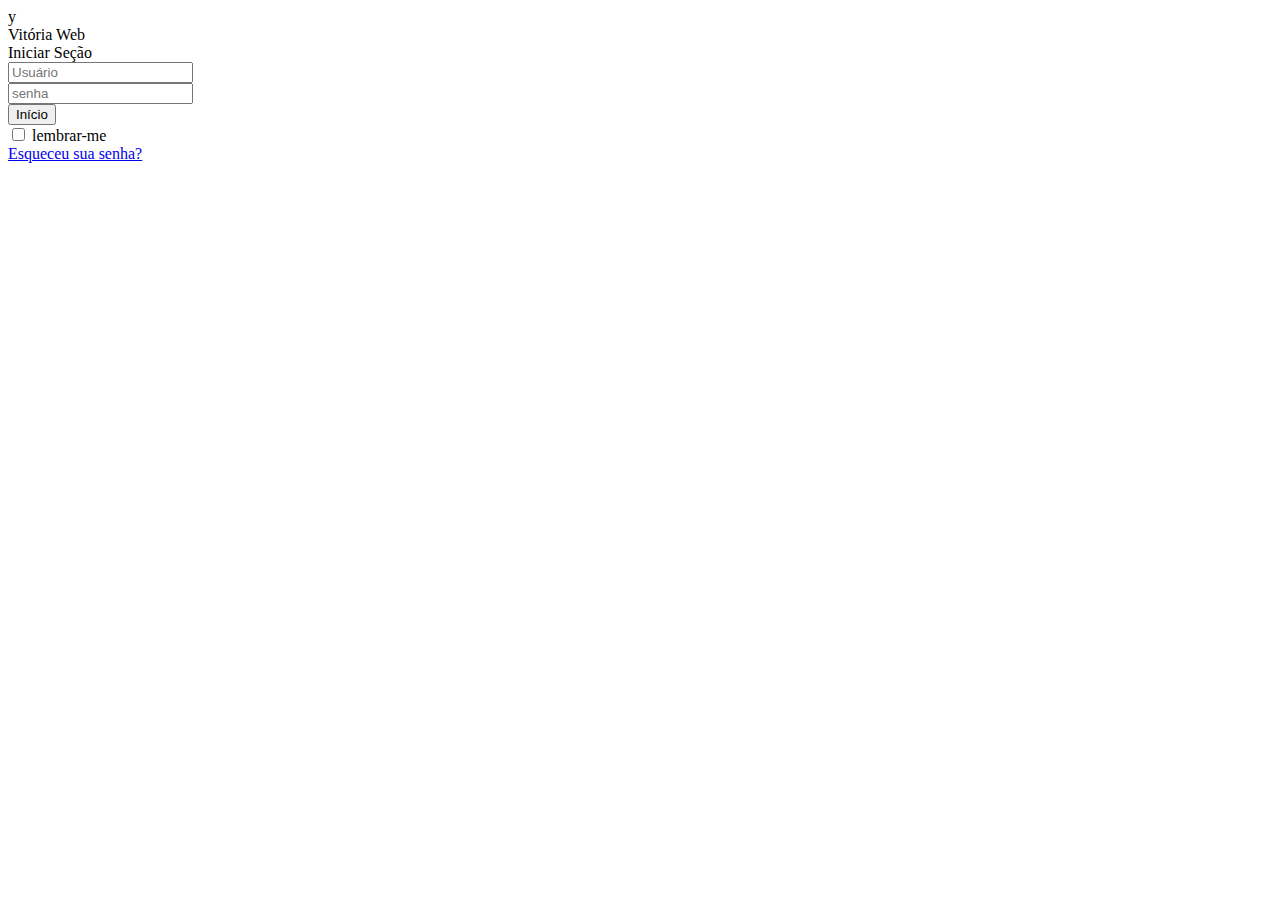
==== index.html @ b0d3a8a5 "Create index.html" ====
<!DOCTYPE html>
<html lang="pt-br">
<head>
    <meta charset="UTF-8">
    <meta http-equiv="X-UA-Compatible" content="IE=edge">
    <meta name="viewport" content="width=device-width, initial-scale=1.0">
    <title>Document</title>
    <link href="style.css" rel="stylesheet">
</head>y
<body>
    <div class="box">
        <div class="container">
            <div class="top-header">
                <span> Vitória Web</span>
                <header>Iniciar Seção</header>
    </div>

    <div class="input-field">
        <input type="text" class="input" placeholder="Usuário" required>
        <i class="bx bx-user"></i>
    </div>
    <div class="input-field">
        <input type="password" class="input" placeholder="senha" required>
        <i class="bx bx-lock-all"></i>
    </div>
    <div class="input-field">
        <input type="submit" class="submit" value="Início">
    </div>
    <div class="bottom">
        <div class="esquerda">
            <input type="checkbox" id="check">
            <label for="check"> lembrar-me</label>
            </div>
                <div class="direita">
            <label><a href="#">Esqueceu sua senha?</a></label>
                </div>
            </div>
        </div>
    </div>
</body>
</html>
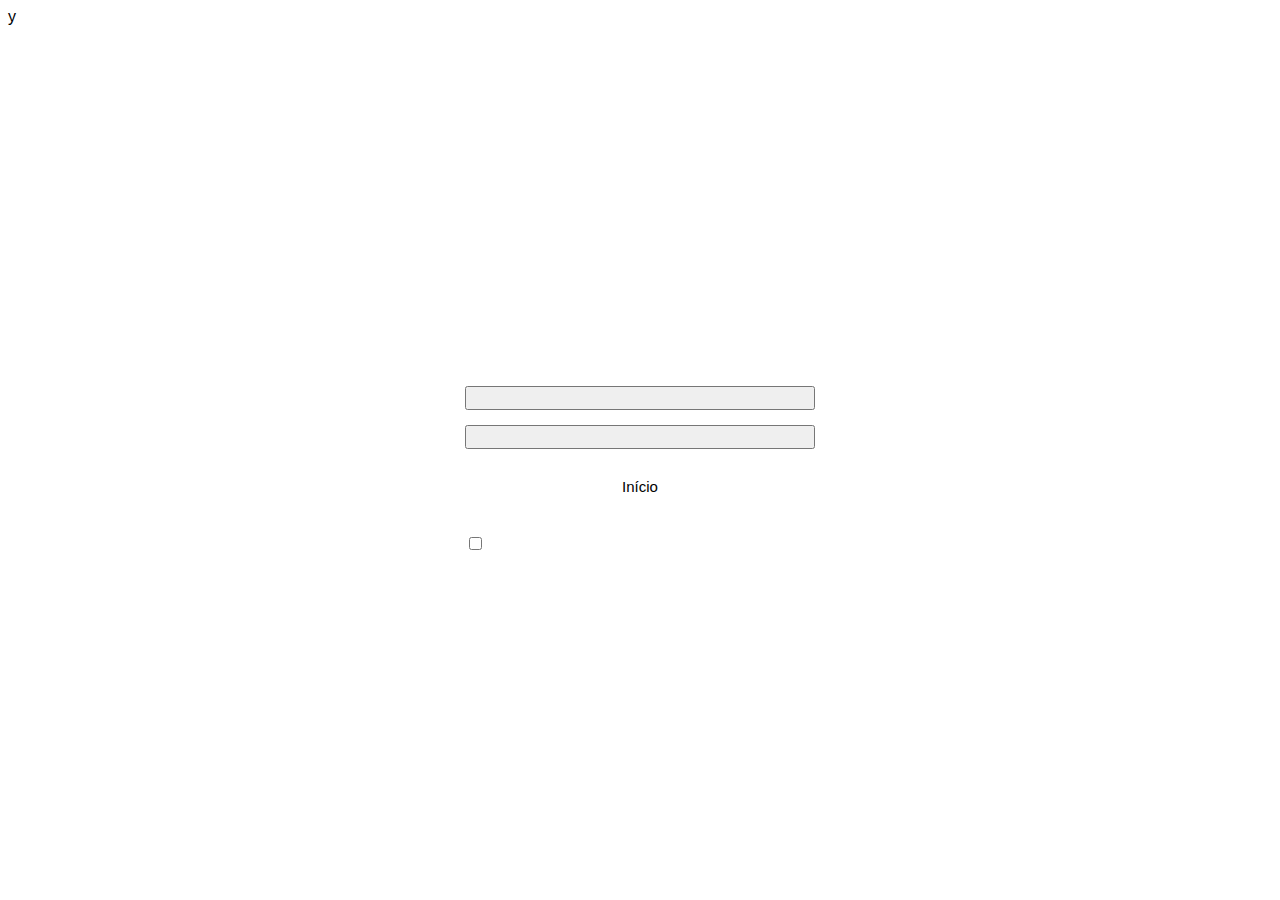
==== commit b91e84b9: "Update index.html" ====
--- a/index.html
+++ b/index.html
@@ -1,3 +1,4 @@
+
 <!DOCTYPE html>
 <html lang="pt-br">
 <head>
@@ -16,15 +17,15 @@
     </div>
 
     <div class="input-field">
-        <input type="text" class="input" placeholder="Usuário" required>
+        <input type="button" class="1" placeholder="usuario" required>
         <i class="bx bx-user"></i>
     </div>
     <div class="input-field">
-        <input type="password" class="input" placeholder="senha" required>
+        <input type="button" class="oi" placeholder="usuario" required>
         <i class="bx bx-lock-all"></i>
     </div>
     <div class="input-field">
-        <input type="submit" class="submit" value="Início">
+        <input type="button" class="submit" value="Início">
     </div>
     <div class="bottom">
         <div class="esquerda">
--- a/style.css
+++ b/style.css
@@ -0,0 +1,90 @@
+*{/* isso é a pergunta esqueceu da senha e o lembre-me*/
+    font-family: 'poppins', sans-serif;
+    font-size: medium;
+}
+body{
+    background-image:url(imagem/fundo.jpg);
+    background-size: cover;
+    background-repeat: no-repeat;
+    background-position: center;
+    background-attachment: fixed;
+}
+.box{/*isso é o grid eu acho*/
+    display: flex;
+    justify-content: center;
+    align-items: center;
+    min-height: 90vh;
+}
+.container{/*isso é tipo a "mae" */
+    display: flex;
+    width: 350px;
+    flex-direction: column;
+    padding: 0 15px 0 15px;
+}
+span{/*vitoria web*/
+    color: #fff;
+    font-size:large;
+    display: flex;
+    justify-content: center;
+    padding: 10px 0 15px 0;
+}
+header{/* aqui é onde mexe na parte onde ta escrito iniciar seção*/
+    color: #fff;
+    font-size: 89%;
+    display: flex;
+    justify-content: center;
+    padding: 0 0 15px 0;
+}
+.input-field{/*sao tipo os botoes a parte do usuario e da senha, esse em especifico é o do usuario*/
+    display: flex;
+    flex-direction: column;
+    margin-bottom: 15px;
+}
+.input-field .input{/*essa é da senha*/
+    height: 45px;
+    width: 87%;
+    border: none;
+    outline: none;
+    border-radius: 30px;
+    color: #fff;
+    padding: 0 0 0 42px;
+    background: rgba(255,255,255,01);
+}
+i{
+    position: relative;
+    top: -31px;
+    left: 17px;
+    color: #fff;
+}
+::-webkit-input-placeholder{/*fornecer ao usuário uma dica que descreve o valor esperado em um dado campo de entrada*/
+    color: #fff;
+}
+.submit{/*é quando voce escreveu e depois aperta o enter*/
+    border: none;
+    border-radius: 30px;
+    font-size: 15px;
+    height: 45px;
+    outline: none;
+    width: 100%;
+    background: rgba(255,255,255,07);
+    cursor: pointer;/*para mudar o estilo do cursor*/
+    transition: 3s;
+}
+.submit:hover{
+    box-shadow: 1px 5px 7px rgba(0,0,0,0.2);
+}
+.bottom{/*botao*/
+    display: flex;
+    flex-direction: row;
+    justify-content: space-between;
+    font-size: small;
+    color: #fff;
+    margin-top: 10px;
+}
+.esquerda{
+    display: flex;
+}
+label a{
+    color:#fff;
+    text-decoration: none;
+}
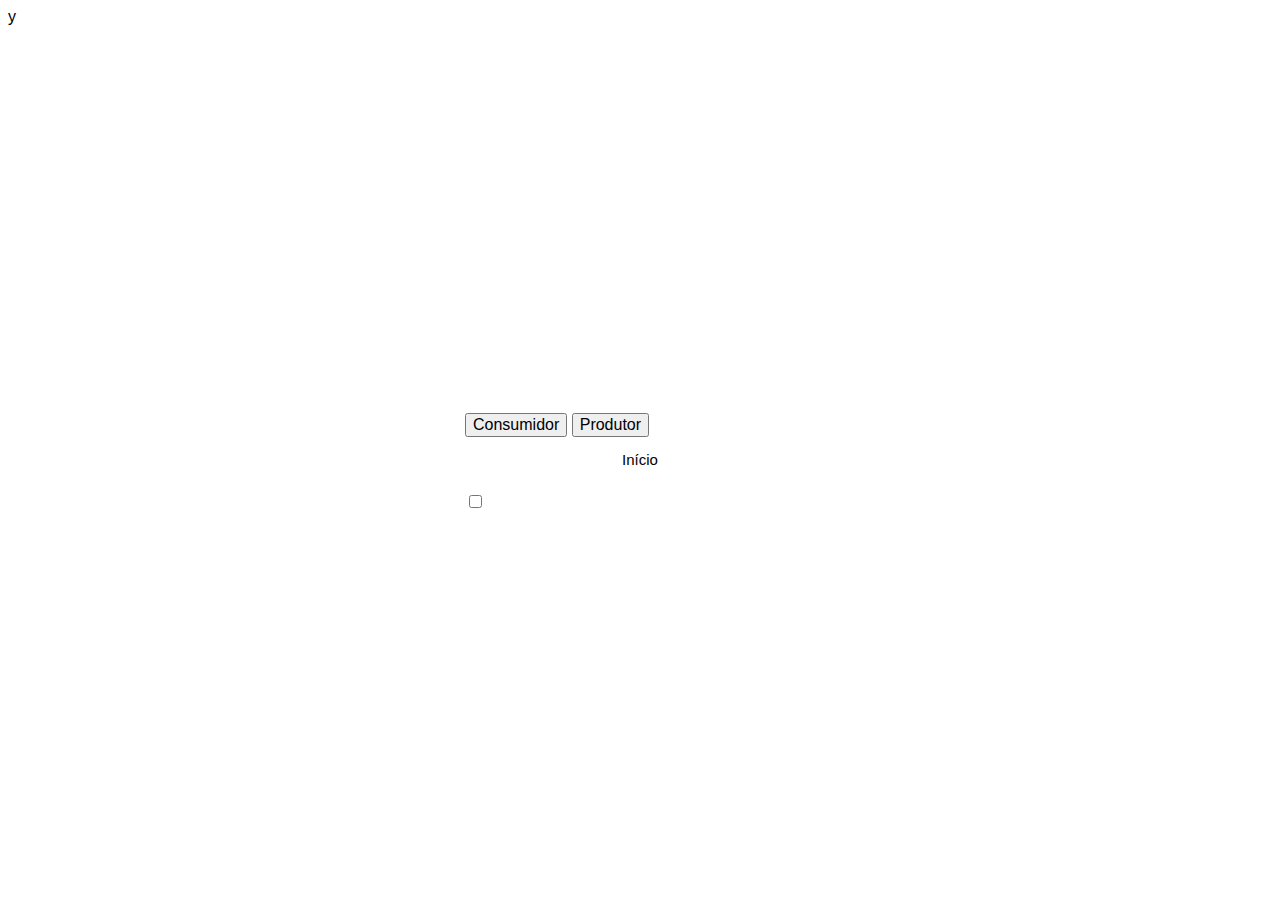
==== commit fa7f5f16: "Update index.html" ====
--- a/index.html
+++ b/index.html
@@ -1,3 +1,4 @@
+
 
 <!DOCTYPE html>
 <html lang="pt-br">
@@ -15,28 +16,20 @@
                 <span> Vitória Web</span>
                 <header>Iniciar Seção</header>
     </div>
-
-    <div class="input-field">
-        <input type="button" class="1" placeholder="usuario" required>
-        <i class="bx bx-user"></i>
+    <div >
+      <input  class=" primeiro" type="button" value="Consumidor">
+        <input class="segundo"  type="button" value="Produtor">
     </div>
     <div class="input-field">
-        <input type="button" class="oi" placeholder="usuario" required>
-        <i class="bx bx-lock-all"></i>
-    </div>
-    <div class="input-field">
-        <input type="button" class="submit" value="Início">
-    </div>
+        <a href="inicial.html"><input type="button" class="submit" value="Início"></a>
     <div class="bottom">
         <div class="esquerda">
-            <input type="checkbox" id="check">
+             <input type="checkbox" id="check">
             <label for="check"> lembrar-me</label>
             </div>
-                <div class="direita">
-            <label><a href="#">Esqueceu sua senha?</a></label>
-                </div>
             </div>
         </div>
     </div>
+    <script src="script.js"> </script>
 </body>
 </html>
